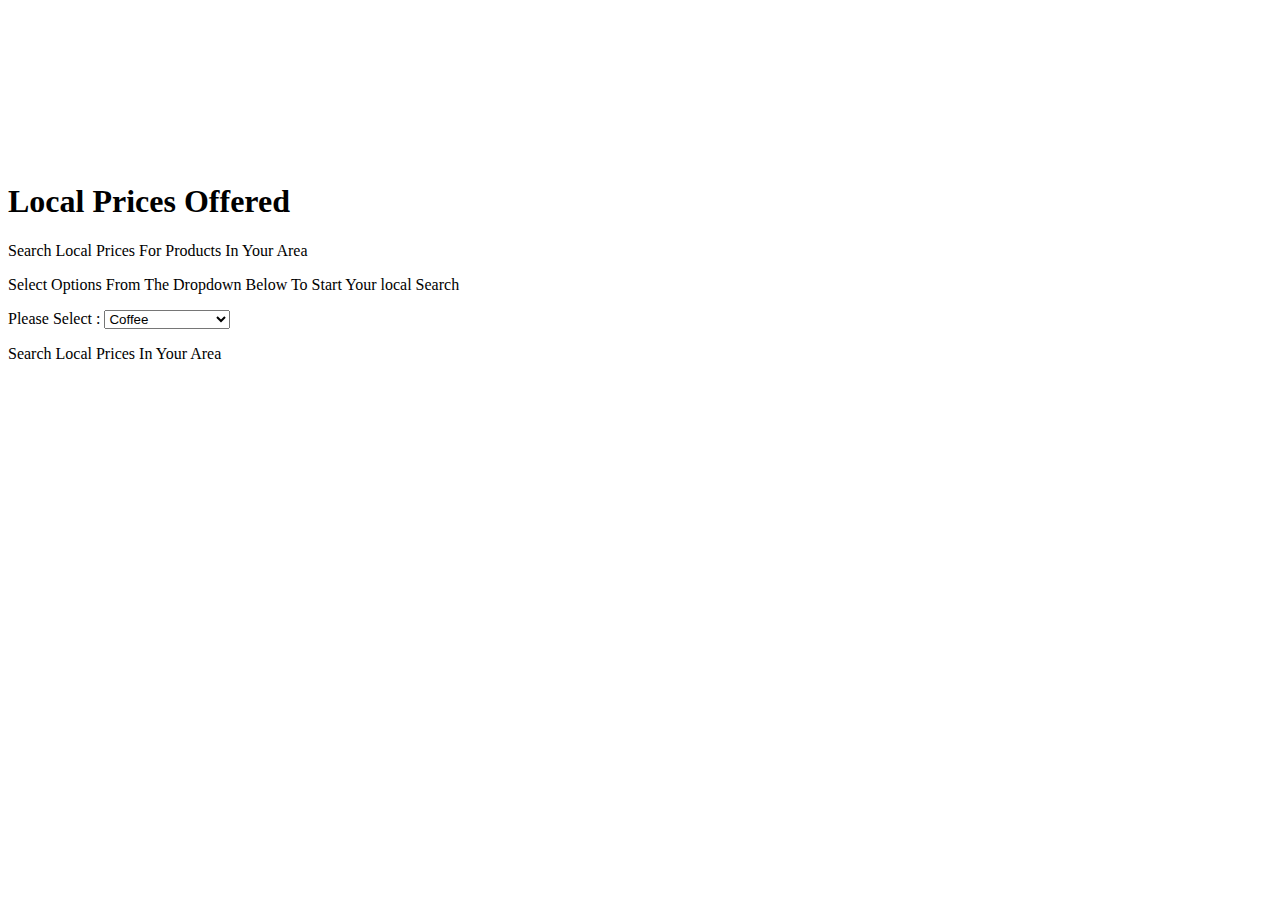
==== project-three/index.html @ af49785e "bg video" ====
<!doctype html>
<html lang="en">
<head>
  <meta charset="UTF-8">
  <title>project-three</title>
  <link href="https://fonts.googleapis.com/css2?family=Karla&family=Rubik:wght@300;400;700&display=swap" rel="stylesheet"> 
  <link rel="stylesheet" href="./styles.css">
</head>
<body>
   <header>
         <video autoplay muted loop id="headerVideo">
         <source src="../Assest/Local Prices.mp4" type="video/mp4">
         </video>
         <h1>Local Prices Offered</h1>
         <p>Search Local Prices For Products In Your Area</p>
         <p>Select Options From The Dropdown Below To Start Your local Search</p>
   </header>
   <main>
      <div id="drop-down">
         <form action="">
            <label for="business">Please Select :</label>
            <select name="business" id="business">
               <option value="coffee">Coffee</option>
               <option value="cafe">Cafe</option>
               <option value="eatIn">Eat In Restaurant</option>
               <option value="take-away">Take Away</option>
               <option value="patio">Patio</option>
            </select>
         </form>
      </div>
      <!-- drop down select for project -->
      <div class="container" id="artwork"></div>
      <!-- div with our piece of art -->
      <!-- h2 - title of the art piece  -->
      <!-- p artist name -->
      <!-- img of the art  -->
   </main>
      <script src="https://code.jquery.com/jquery-2.1.4.min.js"></script>  <script src="scripts.js"></script>
   

   <footer>
      <p>Search Local Prices In Your Area</p>
   </footer>
</body>
</html>
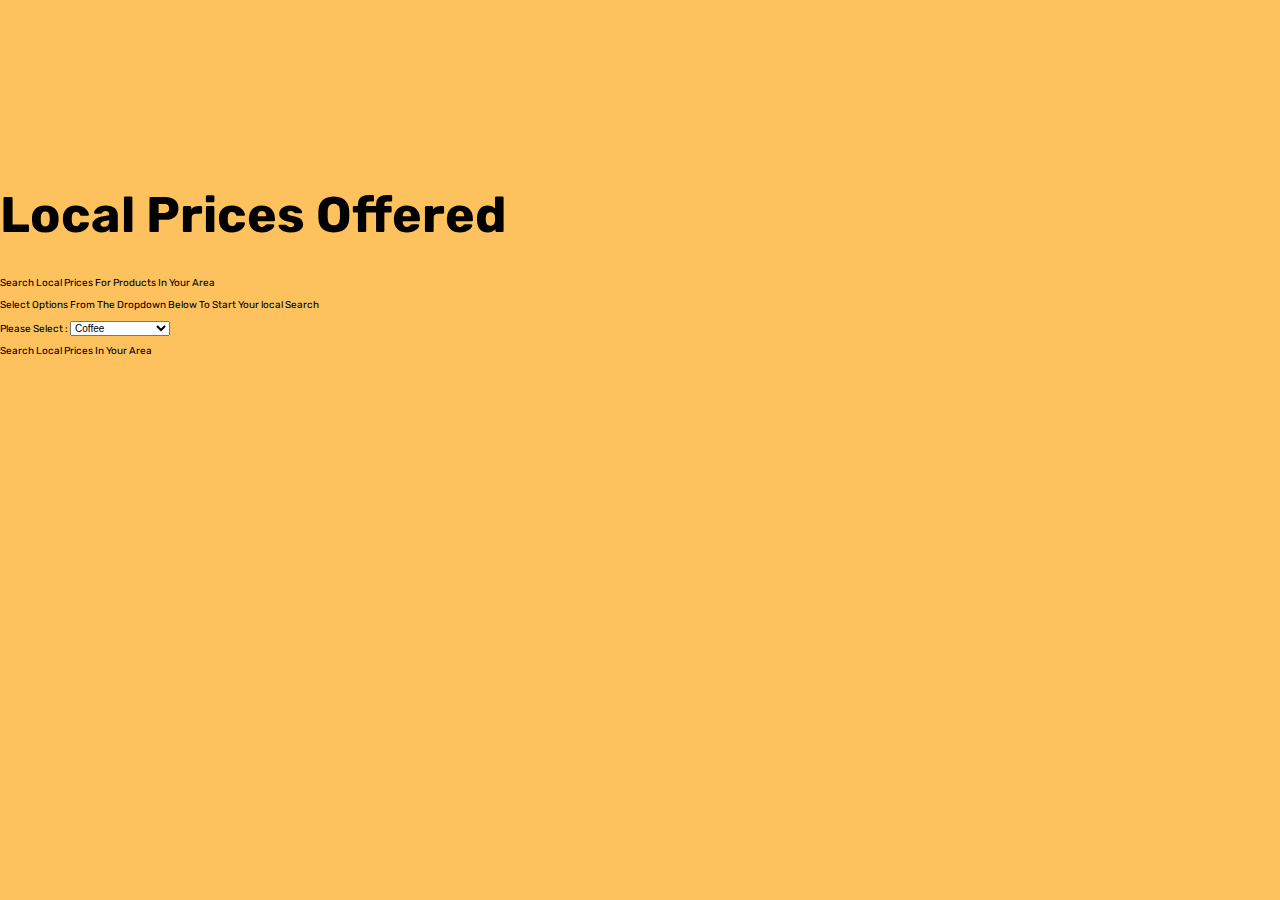
==== commit d6240c46: "layout achievements are great" ====
--- a/project-three/index.html
+++ b/project-three/index.html
@@ -4,7 +4,7 @@
   <meta charset="UTF-8">
   <title>project-three</title>
   <link href="https://fonts.googleapis.com/css2?family=Karla&family=Rubik:wght@300;400;700&display=swap" rel="stylesheet"> 
-  <link rel="stylesheet" href="./styles.css">
+  <link rel="stylesheet" href="./styles/style.css">
 </head>
 <body>
    <header>
--- a/project-three/styles/style.css
+++ b/project-three/styles/style.css
@@ -0,0 +1,301 @@
+html {
+  line-height: 1.15;
+  -ms-text-size-adjust: 100%;
+  -webkit-text-size-adjust: 100%;
+}
+
+body {
+  margin: 0;
+}
+
+article, aside, footer, header, nav, section {
+  display: block;
+}
+
+h1 {
+  font-size: 2em;
+  margin: .67em 0;
+}
+
+figcaption, figure, main {
+  display: block;
+}
+
+figure {
+  margin: 1em 40px;
+}
+
+hr {
+  -webkit-box-sizing: content-box;
+          box-sizing: content-box;
+  height: 0;
+  overflow: visible;
+}
+
+pre {
+  font-family: monospace,monospace;
+  font-size: 1em;
+}
+
+a {
+  background-color: transparent;
+  -webkit-text-decoration-skip: objects;
+}
+
+abbr[title] {
+  border-bottom: none;
+  text-decoration: underline;
+  -webkit-text-decoration: underline dotted;
+          text-decoration: underline dotted;
+}
+
+b, strong {
+  font-weight: inherit;
+}
+
+b, strong {
+  font-weight: bolder;
+}
+
+code, kbd, samp {
+  font-family: monospace,monospace;
+  font-size: 1em;
+}
+
+dfn {
+  font-style: italic;
+}
+
+mark {
+  background-color: #ff0;
+  color: #000;
+}
+
+small {
+  font-size: 80%;
+}
+
+sub, sup {
+  font-size: 75%;
+  line-height: 0;
+  position: relative;
+  vertical-align: baseline;
+}
+
+sub {
+  bottom: -.25em;
+}
+
+sup {
+  top: -.5em;
+}
+
+audio, video {
+  display: inline-block;
+}
+
+audio:not([controls]) {
+  display: none;
+  height: 0;
+}
+
+img {
+  border-style: none;
+}
+
+svg:not(:root) {
+  overflow: hidden;
+}
+
+button, input, optgroup, select, textarea {
+  font-family: sans-serif;
+  font-size: 100%;
+  line-height: 1.15;
+  margin: 0;
+}
+
+button, input {
+  overflow: visible;
+}
+
+button, select {
+  text-transform: none;
+}
+
+button, html [type=button], [type=reset], [type=submit] {
+  -webkit-appearance: button;
+}
+
+button::-moz-focus-inner, [type=button]::-moz-focus-inner, [type=reset]::-moz-focus-inner, [type=submit]::-moz-focus-inner {
+  border-style: none;
+  padding: 0;
+}
+
+button:-moz-focusring, [type=button]:-moz-focusring, [type=reset]:-moz-focusring, [type=submit]:-moz-focusring {
+  outline: 1px dotted ButtonText;
+}
+
+fieldset {
+  padding: .35em .75em .625em;
+}
+
+legend {
+  -webkit-box-sizing: border-box;
+          box-sizing: border-box;
+  color: inherit;
+  display: table;
+  max-width: 100%;
+  padding: 0;
+  white-space: normal;
+}
+
+progress {
+  display: inline-block;
+  vertical-align: baseline;
+}
+
+textarea {
+  overflow: auto;
+}
+
+[type=checkbox], [type=radio] {
+  -webkit-box-sizing: border-box;
+          box-sizing: border-box;
+  padding: 0;
+}
+
+[type=number]::-webkit-inner-spin-button, [type=number]::-webkit-outer-spin-button {
+  height: auto;
+}
+
+[type=search] {
+  -webkit-appearance: textfield;
+  outline-offset: -2px;
+}
+
+[type=search]::-webkit-search-cancel-button, [type=search]::-webkit-search-decoration {
+  -webkit-appearance: none;
+}
+
+::-webkit-file-upload-button {
+  -webkit-appearance: button;
+  font: inherit;
+}
+
+details, menu {
+  display: block;
+}
+
+summary {
+  display: list-item;
+}
+
+canvas {
+  display: inline-block;
+}
+
+template {
+  display: none;
+}
+
+[hidden] {
+  display: none;
+}
+
+.clearfix:after {
+  visibility: hidden;
+  display: block;
+  font-size: 0;
+  content: '';
+  clear: both;
+  height: 0;
+}
+
+html {
+  -webkit-box-sizing: border-box;
+  box-sizing: border-box;
+}
+
+*, *:before, *:after {
+  -webkit-box-sizing: inherit;
+          box-sizing: inherit;
+}
+
+.sr-only {
+  position: absolute;
+  width: 1px;
+  height: 1px;
+  margin: -1px;
+  border: 0;
+  padding: 0;
+  white-space: nowrap;
+  -webkit-clip-path: inset(100%);
+          clip-path: inset(100%);
+  clip: rect(0 0 0 0);
+  overflow: hidden;
+}
+
+#headerVideo {
+  position: relative;
+  right: 0;
+  bottom: 0;
+  width: 100%;
+  max-height: 100%;
+}
+
+h1 {
+  font-family: 'Rubik', sans-serif;
+  font-size: 50px;
+}
+
+body {
+  background-color: rgba(252, 175, 42, 0.762);
+  color: black;
+  display: block;
+}
+
+html {
+  font-size: 62.5%;
+  font-family: 'Karla', sans-serif;
+  font-family: 'Rubik', sans-serif;
+}
+
+body {
+  background-color: rgba(252, 175, 42, 0.762);
+  color: black;
+  display: block;
+}
+
+ul {
+  margin: 0;
+  padding: 0;
+  list-style-type: none;
+}
+
+a {
+  text-decoration: none;
+  color: black;
+  font-size: 35px;
+}
+
+img {
+  max-width: 100%;
+}
+
+.wrapper {
+  max-width: 1300px;
+  width: 70%;
+  margin: 0 auto;
+}
+
+button {
+  background-color: #0178A5;
+}
+
+button:hover,
+button:focus {
+  color: black;
+  background-color: white;
+  border-color: black;
+}
+/*# sourceMappingURL=style.css.map */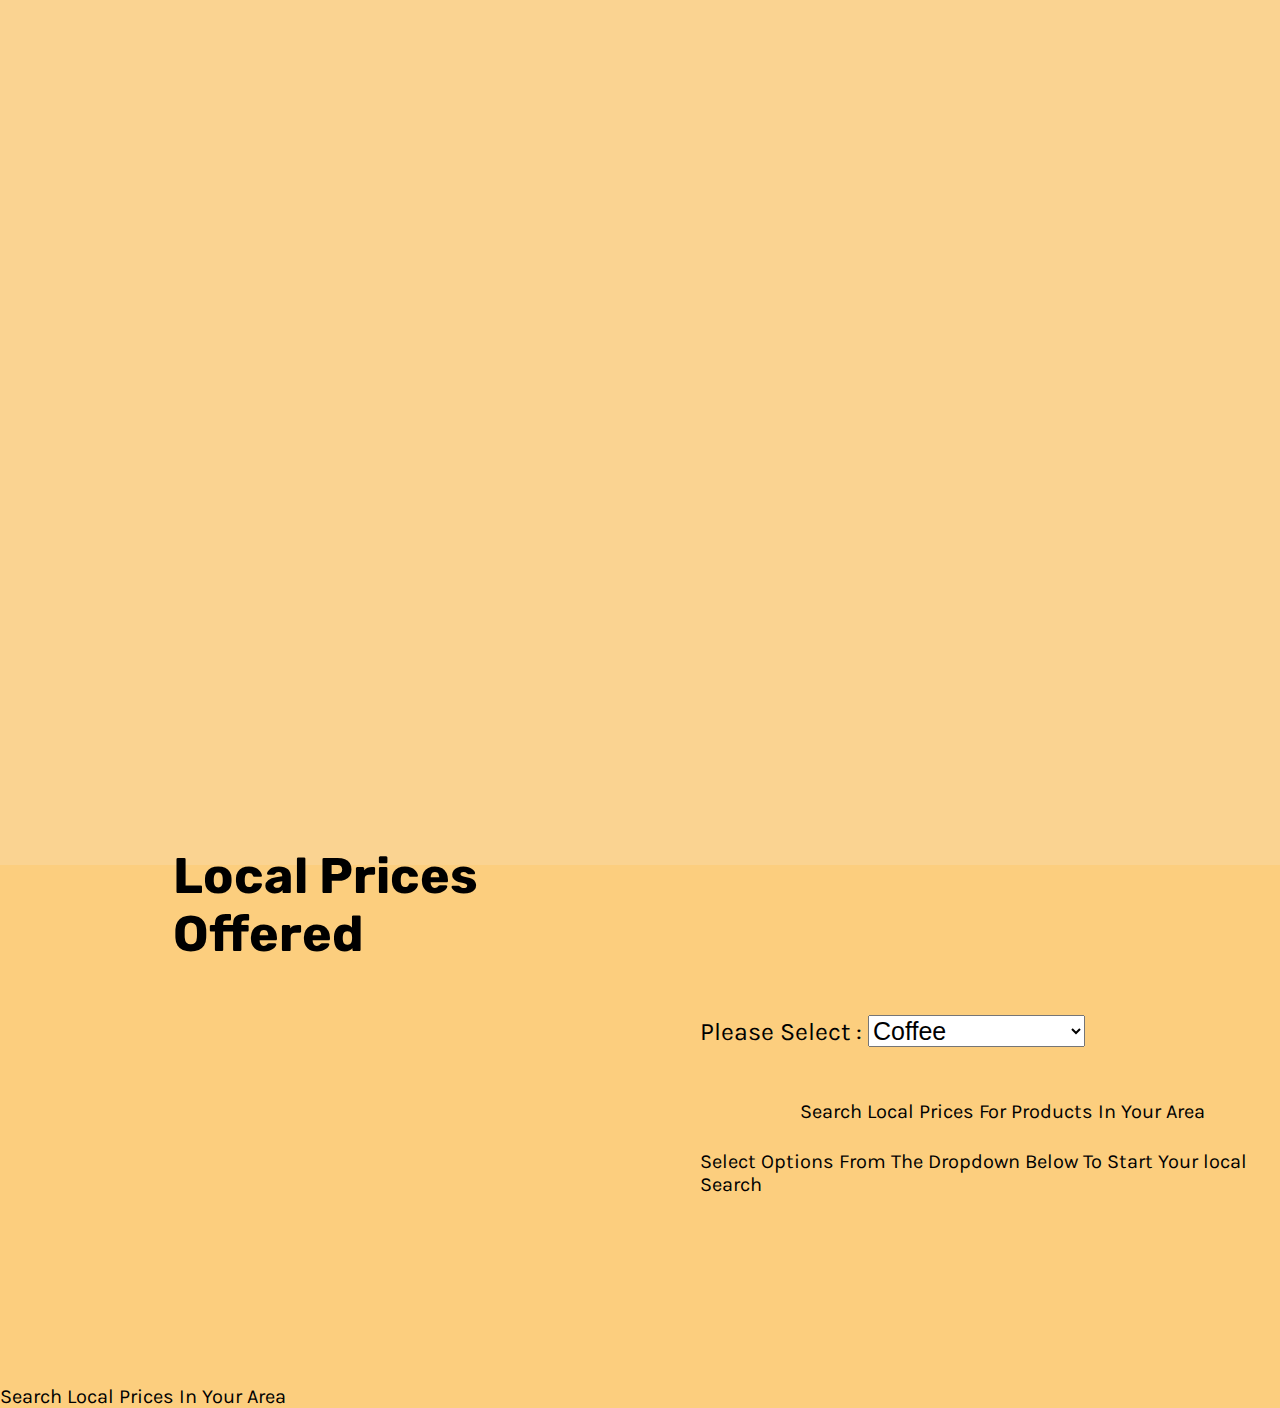
==== commit 1b606a09: "saturday 5pm" ====
--- a/project-three/index.html
+++ b/project-three/index.html
@@ -12,22 +12,25 @@
          <source src="../Assest/Local Prices.mp4" type="video/mp4">
          </video>
          <h1>Local Prices Offered</h1>
-         <p>Search Local Prices For Products In Your Area</p>
-         <p>Select Options From The Dropdown Below To Start Your local Search</p>
+         <p class="p pOne">Search Local Prices For Products In Your Area</p>
+         <p class="p pTwo">Select Options From The Dropdown Below To Start Your local Search</p>
+         <!-- restructure h1 & p element into the main section - only video will be in the header -->
    </header>
    <main>
-      <div id="drop-down">
-         <form action="">
-            <label for="business">Please Select :</label>
-            <select name="business" id="business">
-               <option value="coffee">Coffee</option>
-               <option value="cafe">Cafe</option>
-               <option value="eatIn">Eat In Restaurant</option>
-               <option value="take-away">Take Away</option>
-               <option value="patio">Patio</option>
-            </select>
-         </form>
-      </div>
+      <section class="drop-Sec">
+         <div id="drop-down">
+            <form action="">
+               <label for="business">Please Select :</label>
+               <select name="business" id="business">
+                  <option value="coffee">Coffee</option>
+                  <option value="cafe">Cafe</option>
+                  <option value="eatIn">Eat In Restaurant</option>
+                  <option value="take-away">Take Away</option>
+                  <option value="patio">Patio</option>
+               </select>
+            </form>
+         </div>
+      </section>
       <!-- drop down select for project -->
       <div class="container" id="artwork"></div>
       <!-- div with our piece of art -->
@@ -35,11 +38,9 @@
       <!-- p artist name -->
       <!-- img of the art  -->
    </main>
-      <script src="https://code.jquery.com/jquery-2.1.4.min.js"></script>  <script src="scripts.js"></script>
-   
-
    <footer>
       <p>Search Local Prices In Your Area</p>
    </footer>
+   <script src="https://code.jquery.com/jquery-2.1.4.min.js"></script>  <script src="js/scripts.js"></script>
 </body>
 </html>--- a/project-three/styles/style.css
+++ b/project-three/styles/style.css
@@ -235,23 +235,99 @@
   overflow: hidden;
 }
 
+header {
+  display: -webkit-box;
+  display: -ms-flexbox;
+  display: flex;
+  -webkit-box-align: center;
+      -ms-flex-align: center;
+          align-items: center;
+  -webkit-box-pack: center;
+      -ms-flex-pack: center;
+          justify-content: center;
+  background-color: rgba(249, 212, 148, 0.845);
+  padding: 0;
+  margin: 0;
+  list-style: none;
+}
+
 #headerVideo {
+  display: -webkit-box;
+  display: -ms-flexbox;
+  display: flex;
   position: relative;
-  right: 0;
-  bottom: 0;
-  width: 100%;
-  max-height: 100%;
+  left: 300px;
+  top: 50px;
+  width: 90%;
+  height: 85vh;
+  margin-bottom: 100px;
 }
 
 h1 {
   font-family: 'Rubik', sans-serif;
   font-size: 50px;
+  display: -webkit-box;
+  display: -ms-flexbox;
+  display: flex;
+  position: relative;
+  top: 450px;
+  height: 15vh;
+  width: 50%;
+  right: 650px;
+  margin-top: 100px;
 }
 
 body {
-  background-color: rgba(252, 175, 42, 0.762);
+  height: 70vh;
+  display: -webkit-box;
+  display: -ms-flexbox;
+  display: flex;
+  background-color: rgba(252, 197, 102, 0.845);
   color: black;
   display: block;
+}
+
+.drop-Sec {
+  display: -webkit-box;
+  display: -ms-flexbox;
+  display: flex;
+}
+
+#drop-down {
+  display: -webkit-box;
+  display: -ms-flexbox;
+  display: flex;
+  font-family: 'Karla', sans-serif;
+  font-size: 25px;
+  position: relative;
+  left: 700px;
+  top: 50px;
+  width: 50%;
+  height: 30vh;
+  margin-top: 100px;
+}
+
+p {
+  font-family: 'Karla', sans-serif;
+  font-size: 20px;
+  position: absolute;
+  margin-top: 150px;
+}
+
+.pOne {
+  left: 800px;
+  top: 950px;
+  height: 100px;
+}
+
+.pTwo {
+  left: 700px;
+  top: 1000px;
+  height: 100px;
+}
+
+footer {
+  background-color: rgba(4, 3, 0, 0.845);
 }
 
 html {
@@ -261,7 +337,6 @@
 }
 
 body {
-  background-color: rgba(252, 175, 42, 0.762);
   color: black;
   display: block;
 }
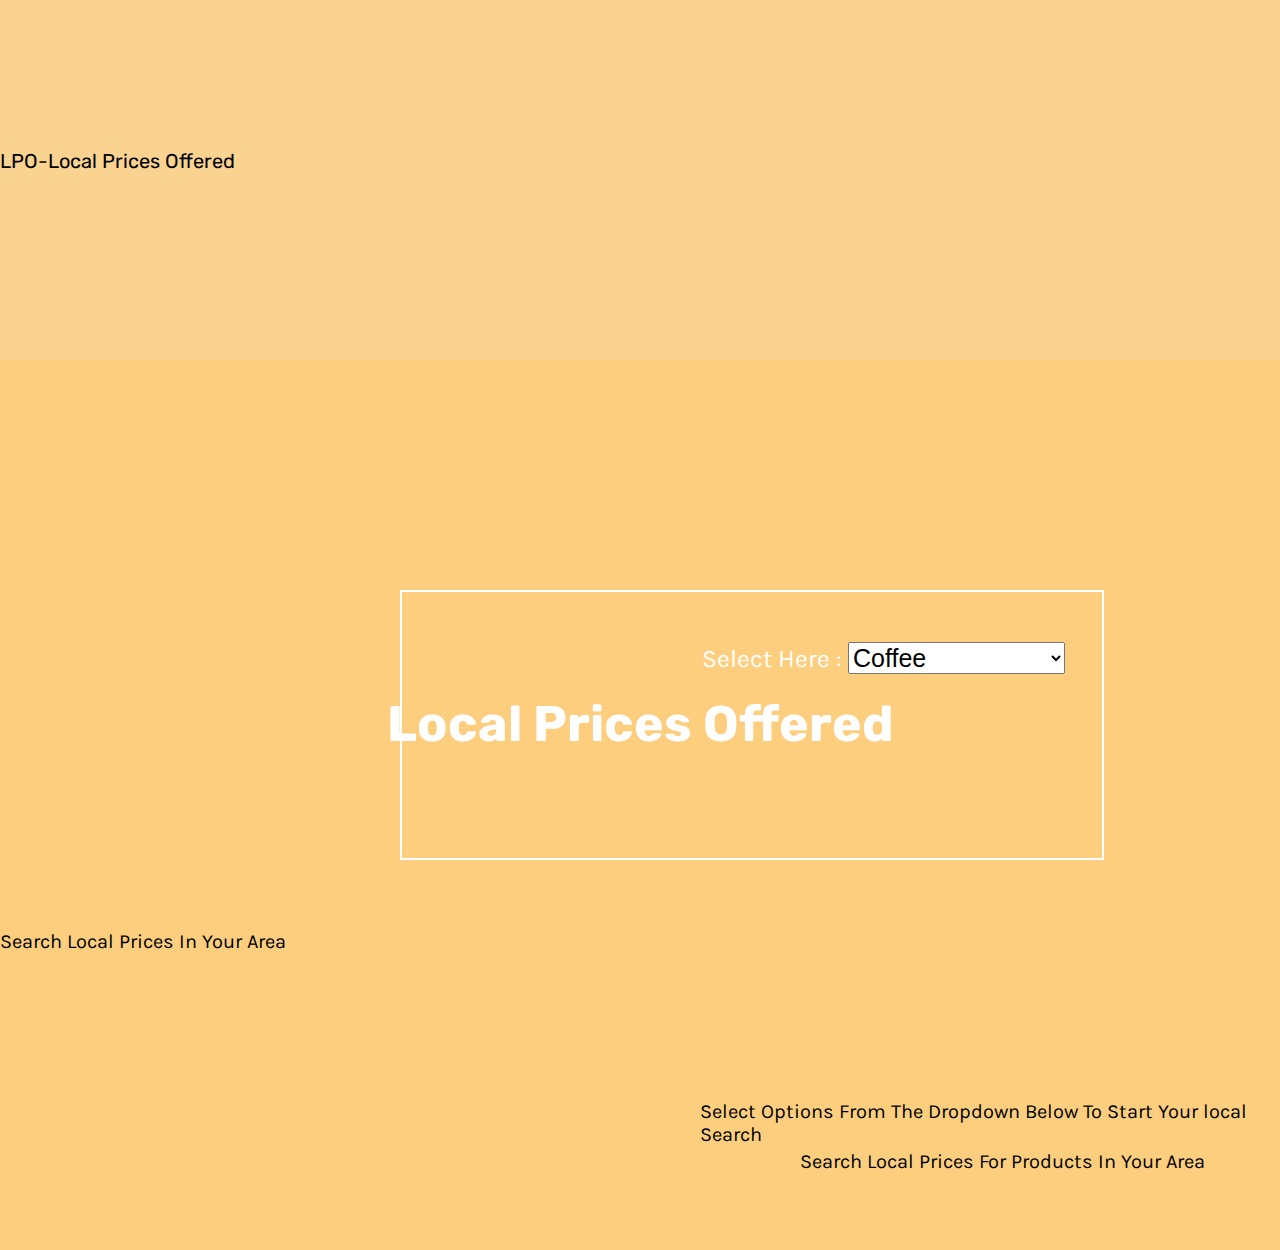
==== commit 2df3a9fa: "layout home page" ====
--- a/project-three/index.html
+++ b/project-three/index.html
@@ -8,19 +8,22 @@
 </head>
 <body>
    <header>
-         <video autoplay muted loop id="headerVideo">
-         <source src="../Assest/Local Prices.mp4" type="video/mp4">
-         </video>
+         <p class="logo">LPO-Local Prices Offered</p>
+         <div class="video-Div">
+            <video autoplay muted loop id="headerVideo">
+            <source src="../Assest/Local Prices.mp4" type="video/mp4">
+            </video>
+         </div>
          <h1>Local Prices Offered</h1>
+         <p class="p pTwo">Select Options From The Dropdown Below To Start Your local Search</p>
          <p class="p pOne">Search Local Prices For Products In Your Area</p>
-         <p class="p pTwo">Select Options From The Dropdown Below To Start Your local Search</p>
          <!-- restructure h1 & p element into the main section - only video will be in the header -->
    </header>
    <main>
       <section class="drop-Sec">
-         <div id="drop-down">
+         <div class="drop-down">
             <form action="">
-               <label for="business">Please Select :</label>
+               <label for="business">Select Here :</label>
                <select name="business" id="business">
                   <option value="coffee">Coffee</option>
                   <option value="cafe">Cafe</option>
@@ -31,8 +34,8 @@
             </form>
          </div>
       </section>
+      <!-- <div class="container" id="drop-down"></div> -->
       <!-- drop down select for project -->
-      <div class="container" id="artwork"></div>
       <!-- div with our piece of art -->
       <!-- h2 - title of the art piece  -->
       <!-- p artist name -->
--- a/project-three/styles/style.css
+++ b/project-three/styles/style.css
@@ -249,62 +249,77 @@
   padding: 0;
   margin: 0;
   list-style: none;
-}
-
-#headerVideo {
+  height: 40vh;
+}
+
+.logo {
+  font-family: 'Rubik', sans-serif;
+  font-size: 20px;
+  color: black;
+  top: 0;
+  left: 0;
+}
+
+.video-Div {
   display: -webkit-box;
   display: -ms-flexbox;
   display: flex;
+  position: absolute;
+  -webkit-box-pack: center;
+      -ms-flex-pack: center;
+          justify-content: center;
+  width: 90%;
+}
+
+#headerVideo {
   position: relative;
-  left: 300px;
-  top: 50px;
   width: 90%;
   height: 85vh;
-  margin-bottom: 100px;
+  top: 300px;
+  margin: 200px 150px;
+}
+
+.drop-Sec {
+  display: -webkit-box;
+  display: -ms-flexbox;
+  display: flex;
+}
+
+.drop-down {
+  font-family: 'Karla', sans-serif;
+  font-size: 25px;
+  color: #fff;
+  position: relative;
+  -webkit-box-pack: center;
+      -ms-flex-pack: center;
+          justify-content: center;
+  left: 400px;
+  top: 130px;
+  width: 55%;
+  height: 30vh;
+  margin: 100px 0px 50px 0px;
+  padding: 50px 0px 200px 300px;
+  border: 2px solid #fff;
 }
 
 h1 {
   font-family: 'Rubik', sans-serif;
   font-size: 50px;
-  display: -webkit-box;
-  display: -ms-flexbox;
-  display: flex;
+  color: #fff;
   position: relative;
-  top: 450px;
+  top: 550px;
   height: 15vh;
-  width: 50%;
-  right: 650px;
+  text-align: center;
   margin-top: 100px;
 }
 
 body {
-  height: 70vh;
   display: -webkit-box;
   display: -ms-flexbox;
   display: flex;
   background-color: rgba(252, 197, 102, 0.845);
   color: black;
   display: block;
-}
-
-.drop-Sec {
-  display: -webkit-box;
-  display: -ms-flexbox;
-  display: flex;
-}
-
-#drop-down {
-  display: -webkit-box;
-  display: -ms-flexbox;
-  display: flex;
-  font-family: 'Karla', sans-serif;
-  font-size: 25px;
-  position: relative;
-  left: 700px;
-  top: 50px;
-  width: 50%;
-  height: 30vh;
-  margin-top: 100px;
 }
 
 p {
@@ -316,13 +331,13 @@
 
 .pOne {
   left: 800px;
-  top: 950px;
+  top: 1000px;
   height: 100px;
 }
 
 .pTwo {
   left: 700px;
-  top: 1000px;
+  top: 950px;
   height: 100px;
 }
 
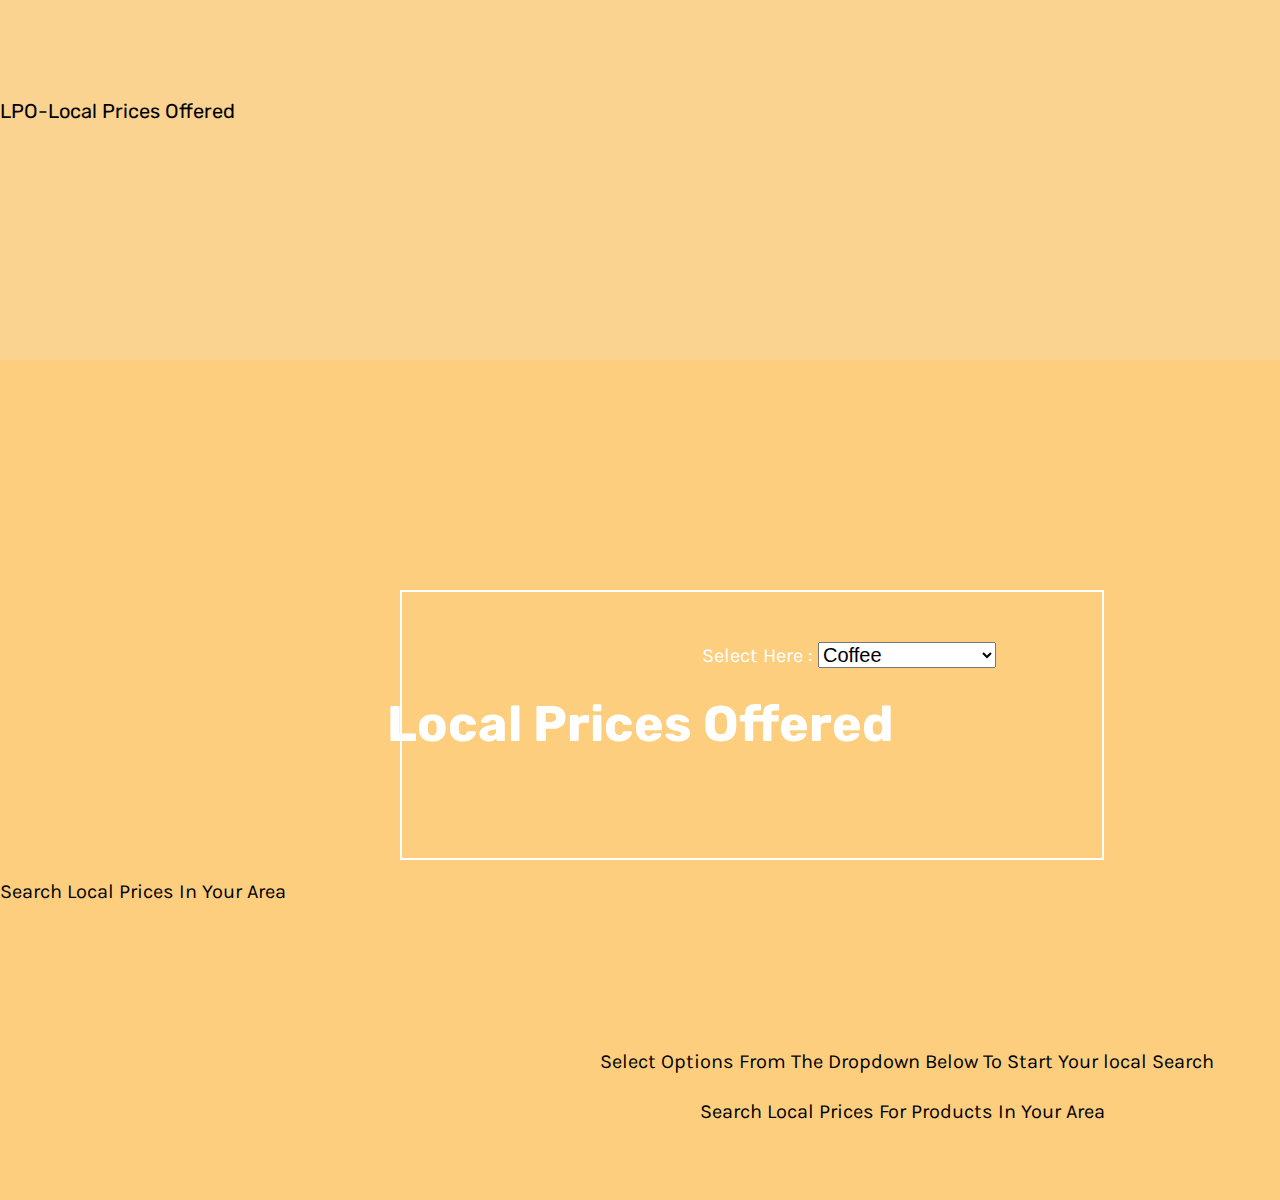
==== commit 3af33249: "satruday 7pm" ====
--- a/project-three/index.html
+++ b/project-three/index.html
@@ -15,8 +15,6 @@
             </video>
          </div>
          <h1>Local Prices Offered</h1>
-         <p class="p pTwo">Select Options From The Dropdown Below To Start Your local Search</p>
-         <p class="p pOne">Search Local Prices For Products In Your Area</p>
          <!-- restructure h1 & p element into the main section - only video will be in the header -->
    </header>
    <main>
@@ -33,6 +31,8 @@
                </select>
             </form>
          </div>
+         <p class="p pOne">Select Options From The Dropdown Below To Start Your local Search</p>
+         <p class="p pTwo">Search Local Prices For Products In Your Area</p>
       </section>
       <!-- <div class="container" id="drop-down"></div> -->
       <!-- drop down select for project -->
--- a/project-three/styles/style.css
+++ b/project-three/styles/style.css
@@ -287,7 +287,7 @@
 
 .drop-down {
   font-family: 'Karla', sans-serif;
-  font-size: 25px;
+  font-size: 20px;
   color: #fff;
   position: relative;
   -webkit-box-pack: center;
@@ -326,18 +326,18 @@
   font-family: 'Karla', sans-serif;
   font-size: 20px;
   position: absolute;
-  margin-top: 150px;
+  margin-top: 100px;
 }
 
 .pOne {
-  left: 800px;
-  top: 1000px;
+  left: 600px;
+  top: 950px;
   height: 100px;
 }
 
 .pTwo {
   left: 700px;
-  top: 950px;
+  top: 1000px;
   height: 100px;
 }
 
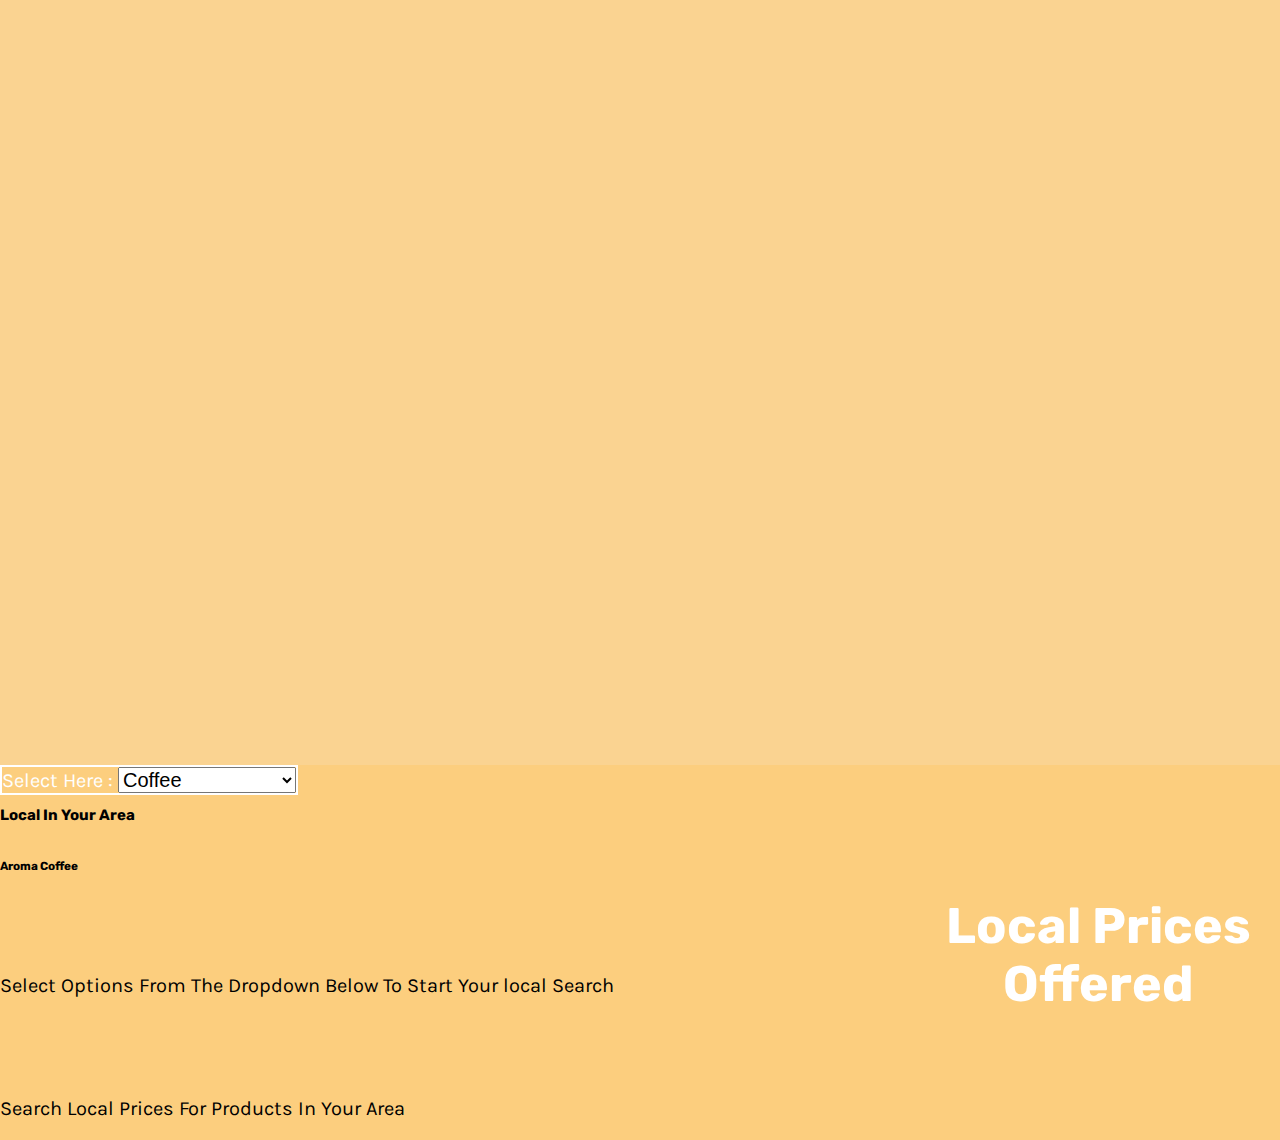
==== commit f83aa6c6: "Talia's Help" ====
--- a/project-three/index.html
+++ b/project-three/index.html
@@ -8,18 +8,17 @@
 </head>
 <body>
    <header>
-         <p class="logo">LPO-Local Prices Offered</p>
+         <!-- <p class="logo">LPO-Local Prices Offered</p> -->
          <div class="video-Div">
             <video autoplay muted loop id="headerVideo">
             <source src="../Assest/Local Prices.mp4" type="video/mp4">
             </video>
          </div>
          <h1>Local Prices Offered</h1>
-         <!-- restructure h1 & p element into the main section - only video will be in the header -->
    </header>
    <main>
       <section class="drop-Sec">
-         <div class="drop-down">
+         <div class="drop-Down">
             <form action="">
                <label for="business">Select Here :</label>
                <select name="business" id="business">
@@ -31,9 +30,20 @@
                </select>
             </form>
          </div>
+      </section>
+      <section class="container">
+         <div class="title-Card">
+            <h2>Local In Your Area</h2>
+         </div>
+         <article class="business-Option">
+            <div class="img-container">
+               <img src="" alt="">
+            </div>
+            <h3 class="business-Name">Aroma Coffee</h3>
+         </article>
+      </section>
          <p class="p pOne">Select Options From The Dropdown Below To Start Your local Search</p>
          <p class="p pTwo">Search Local Prices For Products In Your Area</p>
-      </section>
       <!-- <div class="container" id="drop-down"></div> -->
       <!-- drop down select for project -->
       <!-- div with our piece of art -->
@@ -42,8 +52,8 @@
       <!-- img of the art  -->
    </main>
    <footer>
-      <p>Search Local Prices In Your Area</p>
+      <!-- <p>Search Local Prices In Your Area</p> -->
    </footer>
-   <script src="https://code.jquery.com/jquery-2.1.4.min.js"></script>  <script src="js/scripts.js"></script>
+   <script src="https://code.jquery.com/jquery-2.1.4.min.js"></script>  <script src="js/script.js"></script>
 </body>
 </html>--- a/project-three/styles/style.css
+++ b/project-three/styles/style.css
@@ -249,7 +249,7 @@
   padding: 0;
   margin: 0;
   list-style: none;
-  height: 40vh;
+  height: 85vh;
 }
 
 .logo {
@@ -264,42 +264,18 @@
   display: -webkit-box;
   display: -ms-flexbox;
   display: flex;
-  position: absolute;
-  -webkit-box-pack: center;
-      -ms-flex-pack: center;
-          justify-content: center;
-  width: 90%;
-}
-
-#headerVideo {
-  position: relative;
-  width: 90%;
-  height: 85vh;
-  top: 300px;
-  margin: 200px 150px;
-}
-
-.drop-Sec {
-  display: -webkit-box;
-  display: -ms-flexbox;
-  display: flex;
-}
-
-.drop-down {
-  font-family: 'Karla', sans-serif;
-  font-size: 20px;
-  color: #fff;
   position: relative;
   -webkit-box-pack: center;
       -ms-flex-pack: center;
           justify-content: center;
-  left: 400px;
-  top: 130px;
-  width: 55%;
-  height: 30vh;
-  margin: 100px 0px 50px 0px;
-  padding: 50px 0px 200px 300px;
-  border: 2px solid #fff;
+  width: 100%;
+  height: 100%;
+}
+
+#headerVideo {
+  position: absolute;
+  max-width: 100%;
+  max-height: 100%;
 }
 
 h1 {
@@ -314,31 +290,31 @@
 }
 
 body {
+  background-color: rgba(252, 197, 102, 0.845);
+  color: black;
+  display: block;
+}
+
+.drop-Sec {
   display: -webkit-box;
   display: -ms-flexbox;
   display: flex;
-  background-color: rgba(252, 197, 102, 0.845);
-  color: black;
-  display: block;
+  -ms-flex-wrap: wrap;
+      flex-wrap: wrap;
+}
+
+.drop-Down {
+  font-family: 'Karla', sans-serif;
+  font-size: 20px;
+  color: #fff;
+  border: 2px solid #fff;
 }
 
 p {
   font-family: 'Karla', sans-serif;
   font-size: 20px;
-  position: absolute;
+  position: relative;
   margin-top: 100px;
-}
-
-.pOne {
-  left: 600px;
-  top: 950px;
-  height: 100px;
-}
-
-.pTwo {
-  left: 700px;
-  top: 1000px;
-  height: 100px;
 }
 
 footer {
@@ -388,4 +364,3 @@
   background-color: white;
   border-color: black;
 }
-/*# sourceMappingURL=style.css.map */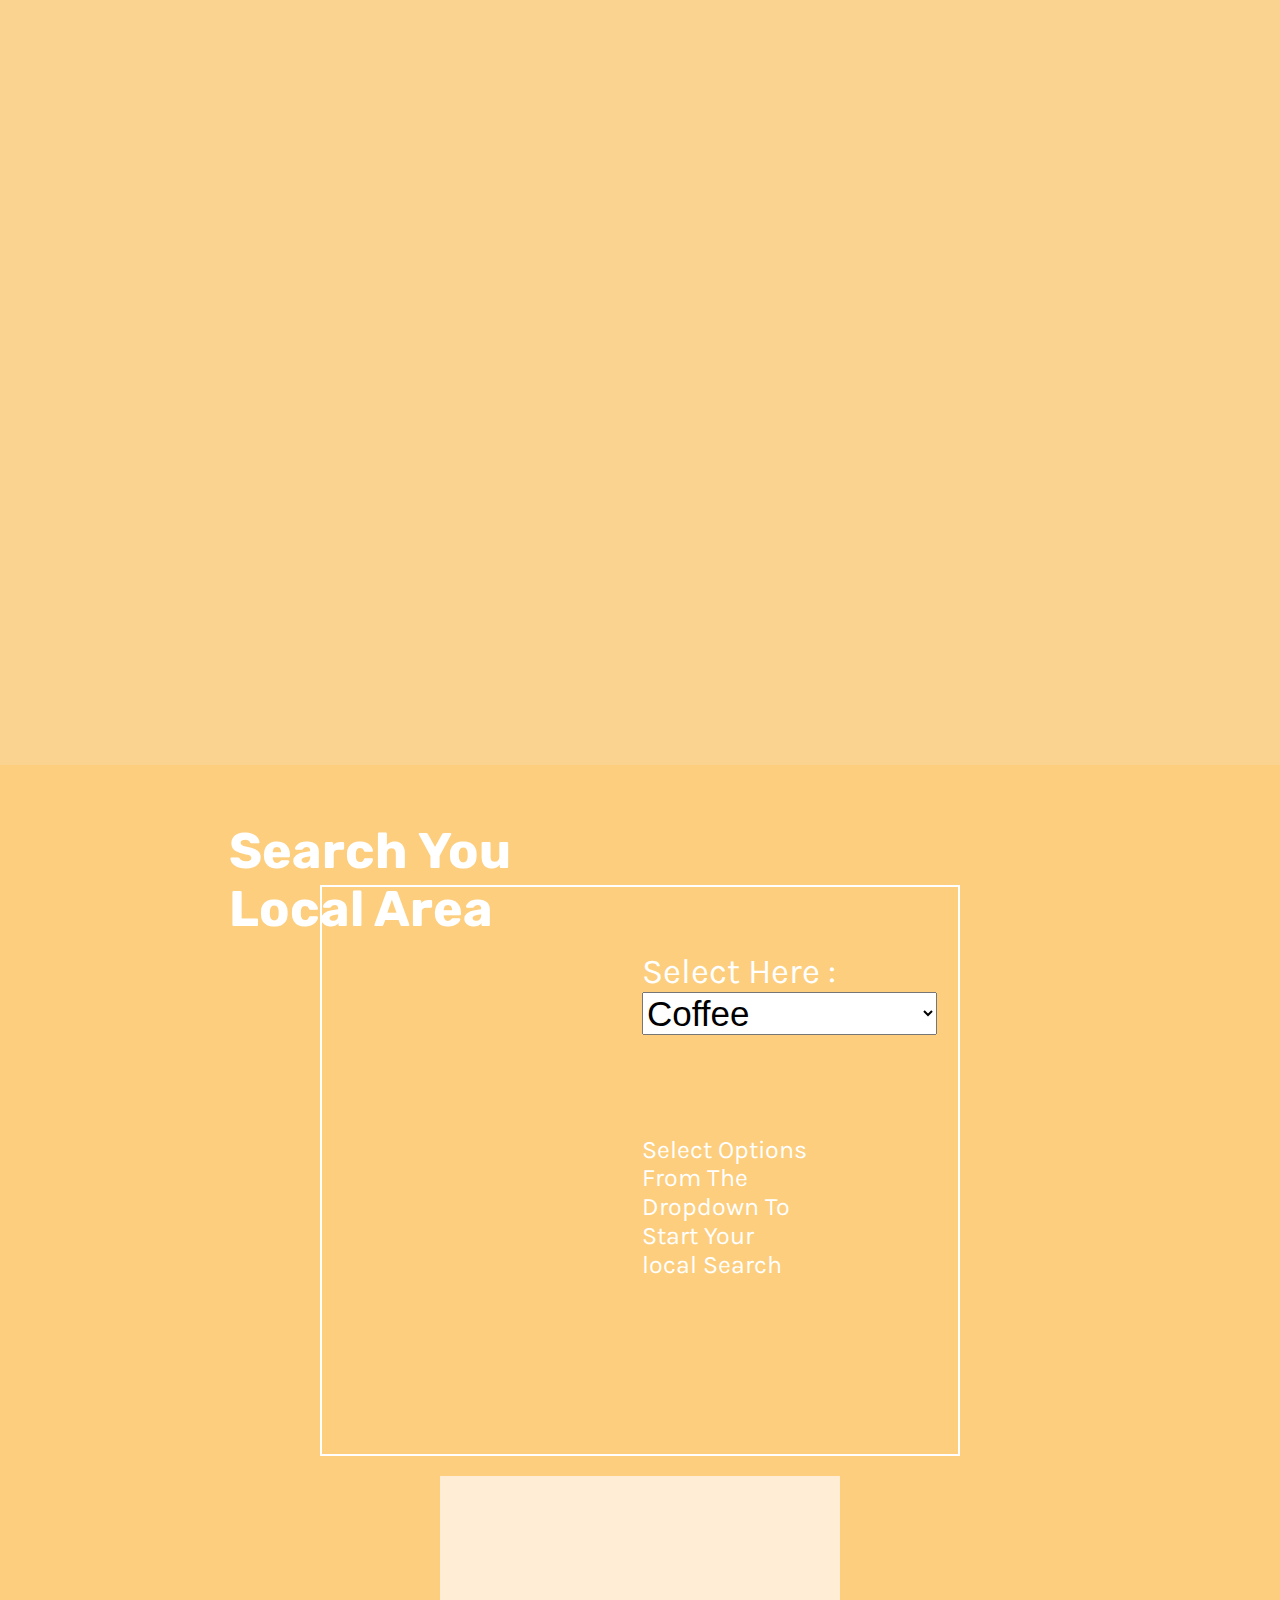
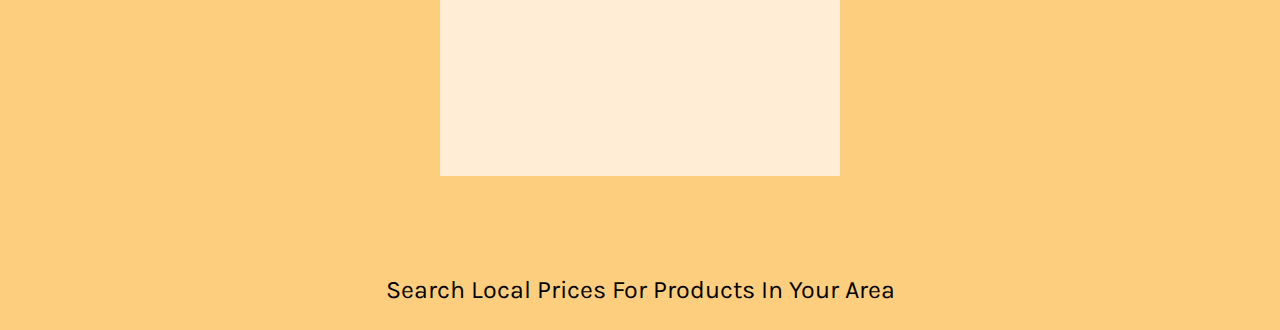
==== commit 1593636a: "centered" ====
--- a/project-three/index.html
+++ b/project-three/index.html
@@ -14,7 +14,7 @@
             <source src="../Assest/Local Prices.mp4" type="video/mp4">
             </video>
          </div>
-         <h1>Local Prices Offered</h1>
+         <h1>Search You Local Area </h1>
    </header>
    <main>
       <section class="drop-Sec">
@@ -29,27 +29,20 @@
                   <option value="patio">Patio</option>
                </select>
             </form>
+            <p class="p-One">Select Options From The Dropdown  To Start Your local Search</p>
          </div>
       </section>
       <section class="container">
          <div class="title-Card">
-            <h2>Local In Your Area</h2>
          </div>
          <article class="business-Option">
             <div class="img-container">
                <img src="" alt="">
             </div>
-            <h3 class="business-Name">Aroma Coffee</h3>
+            <h3 class="business-Name"></h3>
          </article>
       </section>
-         <p class="p pOne">Select Options From The Dropdown Below To Start Your local Search</p>
-         <p class="p pTwo">Search Local Prices For Products In Your Area</p>
-      <!-- <div class="container" id="drop-down"></div> -->
-      <!-- drop down select for project -->
-      <!-- div with our piece of art -->
-      <!-- h2 - title of the art piece  -->
-      <!-- p artist name -->
-      <!-- img of the art  -->
+         <p class="p-Two">Search Local Prices For Products In Your Area</p>
    </main>
    <footer>
       <!-- <p>Search Local Prices In Your Area</p> -->
--- a/project-three/styles/style.css
+++ b/project-three/styles/style.css
@@ -265,28 +265,35 @@
   display: -ms-flexbox;
   display: flex;
   position: relative;
-  -webkit-box-pack: center;
-      -ms-flex-pack: center;
-          justify-content: center;
   width: 100%;
   height: 100%;
 }
 
 #headerVideo {
   position: absolute;
+  -webkit-box-pack: center;
+      -ms-flex-pack: center;
+          justify-content: center;
+  -webkit-box-align: center;
+      -ms-flex-align: center;
+          align-items: center;
   max-width: 100%;
   max-height: 100%;
+  left: 300px;
+  margin: 10px auto;
 }
 
 h1 {
+  display: block;
   font-family: 'Rubik', sans-serif;
   font-size: 50px;
   color: #fff;
   position: relative;
-  top: 550px;
+  top: 475px;
   height: 15vh;
-  text-align: center;
   margin-top: 100px;
+  width: 40%;
+  right: 685px;
 }
 
 body {
@@ -301,20 +308,71 @@
   display: flex;
   -ms-flex-wrap: wrap;
       flex-wrap: wrap;
+  -webkit-box-align: center;
+      -ms-flex-align: center;
+          align-items: center;
+  -webkit-box-pack: center;
+      -ms-flex-pack: center;
+          justify-content: center;
+  margin-top: 120px;
 }
 
 .drop-Down {
   font-family: 'Karla', sans-serif;
-  font-size: 20px;
+  font-size: 35px;
   color: #fff;
+  padding: 65px 0px 150px 320px;
   border: 2px solid #fff;
+  width: 50%;
 }
 
 p {
   font-family: 'Karla', sans-serif;
-  font-size: 20px;
+  font-size: 25px;
   position: relative;
   margin-top: 100px;
+}
+
+.p-One {
+  max-width: 54%;
+}
+
+.container {
+  display: -webkit-box;
+  display: -ms-flexbox;
+  display: flex;
+  -webkit-box-align: center;
+      -ms-flex-align: center;
+          align-items: center;
+  -webkit-box-pack: center;
+      -ms-flex-pack: center;
+          justify-content: center;
+}
+
+.container .title-Card {
+  -ms-flex-wrap: wrap;
+      flex-wrap: wrap;
+  -webkit-box-pack: center;
+      -ms-flex-pack: center;
+          justify-content: center;
+  width: 400px;
+  height: 300px;
+  margin-top: 20px;
+  padding: 10px 100px;
+  background-color: #ffedd5;
+  font-size: 20px;
+}
+
+.p-Two {
+  display: -webkit-box;
+  display: -ms-flexbox;
+  display: flex;
+  -webkit-box-align: center;
+      -ms-flex-align: center;
+          align-items: center;
+  -webkit-box-pack: center;
+      -ms-flex-pack: center;
+          justify-content: center;
 }
 
 footer {
